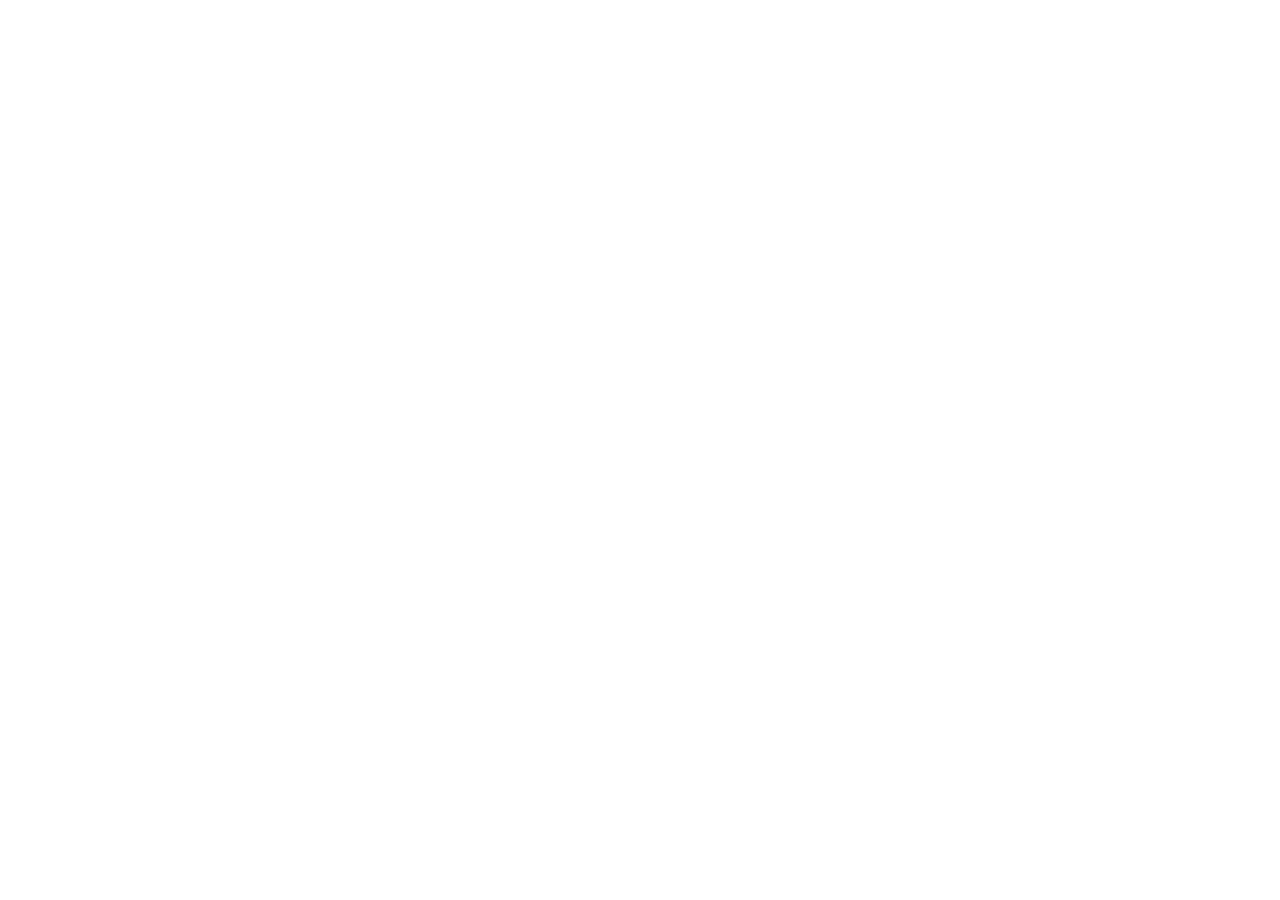
==== index.html @ c82cb7b7 "first" ====
<!DOCTYPE html>
<!-- 이 파일은 웹페이지의 뼈대(구조)를 만드는 곳입니다.
     화면에 무엇을 보여줄지(제목, 검색창, Top5 목록, 추가 버튼 등)를 여기에 적습니다. -->
<html lang="ko">
  <head>
    <meta charset="UTF-8" />
    <meta name="viewport" content="width=device-width, initial-scale=1.0" />
    <title>MyTop5 - 영화 & 드라마 추천</title>

    <!-- 디자인(색, 크기 등)을 정해 둔 CSS 파일을 불러옵니다. -->
    <link rel="stylesheet" href="css/style.css" />

    <!-- 동작(목록 보여주기, 검색, 추가 등)을 적어 둔 JS 파일을 불러옵니다.
         defer: HTML을 다 읽은 뒤에 JS가 실행되도록 합니다. -->
    <script src="js/main.js" defer></script>
  </head>
  <body>
    <!-- 여기에 화면을 만듭니다.
         예: 상단 제목 / 검색창 / Top5 목록 영역 / 사이드의 "추가하기" 버튼 -->
  </body>
</html>
---- css/style.css ----
/* 이 파일은 화면의 디자인(색, 크기, 위치, 폰트 등)을 적는 곳입니다.
   예: 상단 제목 스타일, 검색창 모양, Top5 카드 모양, 버튼 색 등 */
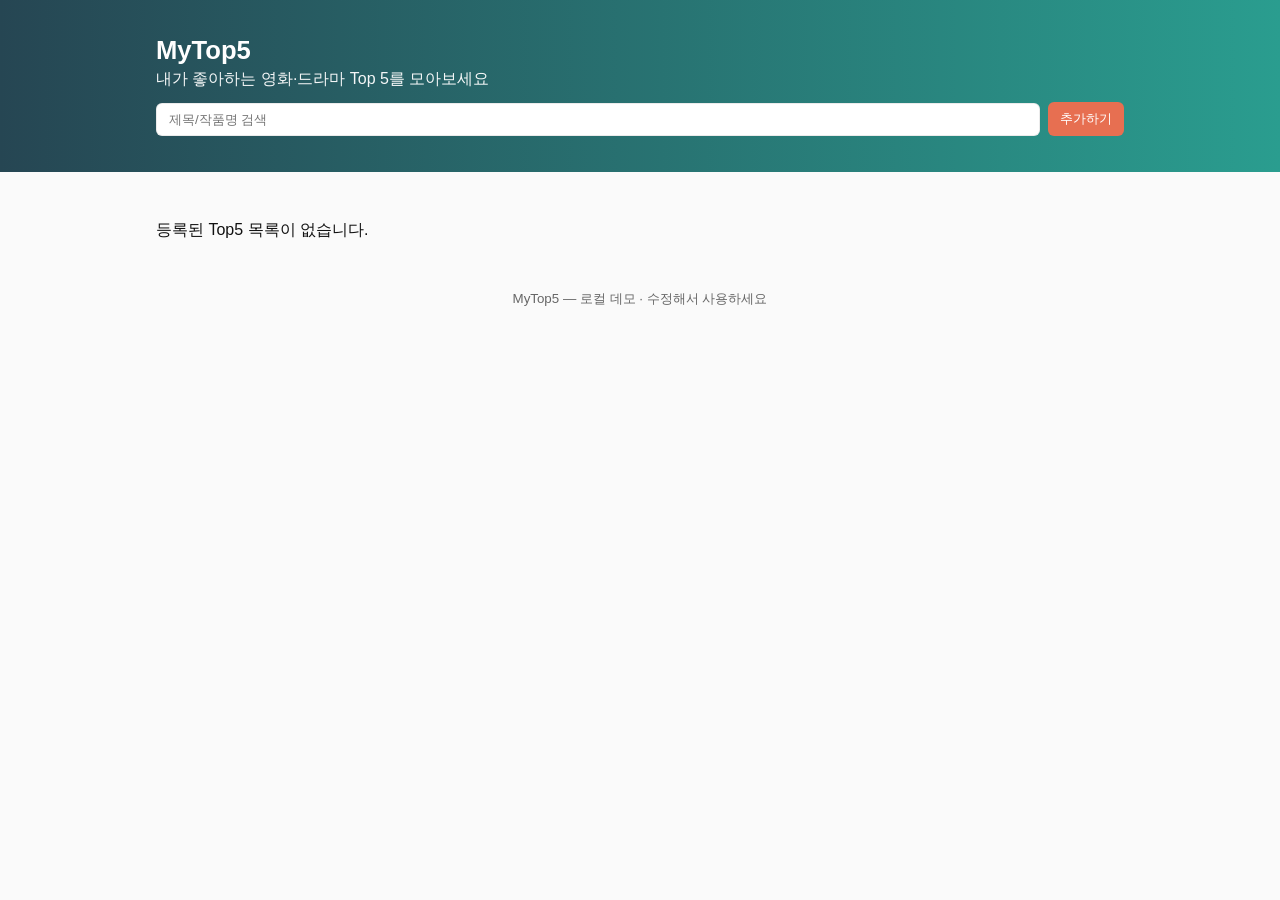
==== commit a4557958: "fgh" ====
--- a/index.html
+++ b/index.html
@@ -1,6 +1,6 @@
 <!DOCTYPE html>
 <!-- 이 파일은 웹페이지의 뼈대(구조)를 만드는 곳입니다.
-     화면에 무엇을 보여줄지(제목, 검색창, Top5 목록, 추가 버튼 등)를 여기에 적습니다. -->
+  화면에 무엇을 보여줄지(제목, 검색창, Top5 목록, 추가 버튼 등)를 여기에 적습니다. -->
 <html lang="ko">
   <head>
     <meta charset="UTF-8" />
@@ -11,11 +11,294 @@
     <link rel="stylesheet" href="css/style.css" />
 
     <!-- 동작(목록 보여주기, 검색, 추가 등)을 적어 둔 JS 파일을 불러옵니다.
-         defer: HTML을 다 읽은 뒤에 JS가 실행되도록 합니다. -->
-    <script src="js/main.js" defer></script>
+        defer: HTML을 다 읽은 뒤에 JS가 실행되도록 합니다. -->
+    <script>
+      const LOCAL_DATA_URL = 'data/top5_lists.json';
+      // ⚠️ 아래 주소를 본인의 n8n Webhook URL로 바꿔주세요.
+      const N8N_WEBHOOK_URL = 'http://localhost:5678/webhook-test/a06ee3c2-025c-40c7-bc3f-64bb4427c3e7';
+      const AGE_RATINGS = ['전체이용가', '8세이상', '15세이상', '18세이상', '청소년 금지'];
+      
+      let lists = [];
+      let $lists, $search, $addBtn, $addModal, $addModalClose, $addForm, $addFormCancel;
+      let $itemsContainer, $detailModal, $detailModalClose, $detailModalOverlay, $detailContent;
+      
+      function escapeHtml(str){
+        return String(str)
+          .replace(/&/g,'&amp;').replace(/</g,'&lt;').replace(/>/g,'&gt;')
+          .replace(/"/g,'&quot;').replace(/'/g,'&#39;');
+      }
+      
+      function getTodayDate(){
+        return new Date().toISOString().split('T')[0];
+      }
+      
+      function createItemInputs(){
+        let html = '';
+        for(let i = 1; i <= 5; i++){
+          html += `<div class="item-group"><h4>${i}번</h4><div class="item-input-group">
+            <input type="text" class="item-title" placeholder="${i}번 제목" data-index="${i}" />
+            <select class="item-age" data-index="${i}">
+              ${AGE_RATINGS.map(r => `<option value="${r}">${r}</option>`).join('')}
+            </select></div></div>`;
+        }
+        return html;
+      }
+      
+      function openAddModal(){ $itemsContainer.innerHTML = createItemInputs(); $addForm.reset(); $addModal.style.display = 'flex'; const authorNameElement = document.getElementById('authorName'); authorNameElement.focus(); authorNameElement.select(); }
+      function closeAddModal(){ $addModal.style.display = 'none'; }
+      
+      function openDetailModal(item){
+        function ageClass(r){
+          if(!r) return 'age-badge';
+          if(r.includes('전체')) return 'age-badge all';
+          if(r === '8세이상') return 'age-badge _8';
+          if(r === '15세이상') return 'age-badge _15';
+          if(r === '18세이상') return 'age-badge _18';
+          if(r.includes('청소년')) return 'age-badge ban';
+          return 'age-badge';
+        }
+
+        const itemsHtml = (item.items || []).map(i => {
+          const age = (typeof i === 'string') ? '' : (i.ageRating || '표기없음');
+          const genre = (typeof i === 'string') ? '' : (i.genre || '');
+          const cls = age ? ageClass(age) : 'age-badge';
+          const ageHtml = age ? `<span class="${cls}">${escapeHtml(age)}</span>` : '';
+          const genreHtml = genre ? `<span style="font-size:0.85rem;color:#666;margin-left:0.6rem">${escapeHtml(genre)}</span>` : '';
+          return `<li><span class="detail-item-title">${escapeHtml(i.title || i)}</span>${ageHtml}${genreHtml}</li>`;
+        }).join('');
+
+        const html = `
+          <div class="detail-view">
+            <h2>${escapeHtml(item.title)}</h2>
+            ${item.genre ? `<div class="card-genre" style="margin-top:6px;margin-bottom:8px">${escapeHtml(item.genre)}</div>` : ''}
+            <p class="detail-description">${escapeHtml(item.description || item.comment || '')}</p>
+            <div class="detail-items">
+              <h3>Top 5</h3>
+              <ol>${itemsHtml}</ol>
+            </div>
+          </div>
+        `;
+
+        $detailContent.innerHTML = html;
+        $detailModal.style.display = 'flex';
+      }
+      
+      function closeDetailModal(){ $detailModal.style.display = 'none'; }
+      
+      function renderLists(items){
+        $lists.innerHTML = '';
+        if(items.length === 0){ $lists.innerHTML = '<p>등록된 Top5 목록이 없습니다.</p>'; return; }
+        const frag = document.createDocumentFragment();
+        items.forEach(item => {
+          const card = document.createElement('article');
+          card.className = 'card';
+          card.setAttribute('role', 'button');
+          card.setAttribute('tabindex', '0');
+          card.innerHTML = `<h3>${escapeHtml(item.title)}</h3>${item.genre ? `<div class="card-genre">${escapeHtml(item.genre)}</div>` : ''}<p class="comment">${escapeHtml(item.description || item.comment || '')}</p><button type="button" class="delete-button" aria-label="삭제">삭제</button>`;
+          const deleteBtn = card.querySelector('.delete-button');
+          deleteBtn.addEventListener('click', (e) => {
+            e.stopPropagation();
+            deleteItem(item.id);
+          });
+          card.addEventListener('click', () => openDetailModal(item));
+          card.addEventListener('keypress', (e) => { if(e.key === 'Enter' || e.key === ' ') openDetailModal(item); });
+          frag.appendChild(card);
+        });
+        $lists.appendChild(frag);
+      }
+
+      function deleteItem(id){
+        if(typeof id === 'undefined') return;
+        lists = lists.filter(item => item.id !== id);
+        try{ localStorage.setItem('top5_lists', JSON.stringify(lists)); } catch(e){ console.warn('삭제 후 로컬 저장 실패:', e); }
+        renderLists(lists);
+      }
+      
+      
+      function filterLists(q){
+        const t = q.trim().toLowerCase();
+        if(!t) return lists;
+        return lists.filter(l=> (l.title||'').toLowerCase().includes(t) || (l.items||[]).map(i => typeof i === 'string' ? i : i.title).join(' ').toLowerCase().includes(t));
+      }
+      
+      function debounce(fn, wait=200){ let t; return (...args)=>{ clearTimeout(t); t = setTimeout(()=>fn(...args), wait); }; }
+      const onSearch = debounce((ev)=>{ renderLists(filterLists(ev.target.value || '')); });
+      
+      async function sendToN8n(payload){
+        try{
+          const response = await fetch(N8N_WEBHOOK_URL, {
+            method: 'POST',
+            headers: { 'Content-Type': 'application/json' },
+            body: JSON.stringify(payload)
+          });
+          if(!response.ok){
+            console.warn('n8n 웹훅 전송 실패:', response.status, response.statusText);
+            return false;
+          }
+          console.log('n8n 웹훅 전송 성공');
+          return true;
+        }catch(error){
+          console.warn('n8n 웹훅 전송 오류:', error);
+          return false;
+        }
+      }
+
+      async function handleFormSubmit(e){
+        e.preventDefault();
+        const authorName = document.getElementById('authorName').value.trim();
+        const listTitle = document.getElementById('listTitle').value.trim();
+        const listGenre = document.getElementById('listGenre').value ? document.getElementById('listGenre').value.trim() : '';
+        const listDescription = document.getElementById('listDescription').value.trim();
+        if(!authorName || !listTitle){ alert('작성자이름과 제목은 필수입니다.'); return; }
+        const items = [];
+        for(let i = 1; i <= 5; i++){
+          const titleInput = document.querySelector(`.item-title[data-index="${i}"]`);
+          const ageInput = document.querySelector(`.item-age[data-index="${i}"]`);
+          if(titleInput && titleInput.value.trim()){
+            items.push({
+              title: titleInput.value.trim(),
+              ageRating: ageInput ? ageInput.value : '전체이용가'
+            });
+          }
+        }
+        if(items.length === 0){ alert('최소 1개 이상의 항목을 입력하세요.'); return; }
+        const newItem = {
+          id: Math.max(0, ...lists.map(l => l.id || 0)) + 1,
+          author: authorName, title: listTitle, genre: listGenre,
+          description: listDescription, items: items, comment: listDescription
+        };
+
+        // 먼저 n8n으로 전송을 시도합니다. 실패하면 항목을 생성하지 않고 폼을 유지합니다.
+        const sent = await sendToN8n(newItem);
+        if(!sent){
+          alert('n8n 전송에 실패했습니다. 항목은 생성되지 않았습니다. 콘솔을 확인하세요.');
+          return;
+        }
+
+        // 전송 성공 시에만 목록에 추가하고 저장합니다.
+        lists.unshift(newItem);
+        localStorage.setItem('top5_lists', JSON.stringify(lists));
+        closeAddModal();
+        renderLists(lists);
+        alert('성공적으로 추가되고 n8n으로 전송되었습니다!');
+      }
+      
+      function init(){
+        $lists = document.getElementById('lists');
+        $search = document.getElementById('search');
+        $addBtn = document.getElementById('addBtn');
+        $addModal = document.getElementById('addModal');
+        $addModalClose = document.getElementById('addModalClose');
+        $addForm = document.getElementById('addForm');
+        $addFormCancel = document.getElementById('addFormCancel');
+        $itemsContainer = document.getElementById('itemsContainer');
+        $detailModal = document.getElementById('detailModal');
+        $detailModalClose = document.getElementById('detailModalClose');
+        $detailModalOverlay = document.getElementById('detailModalOverlay');
+        $detailContent = document.getElementById('detailContent');
+        
+        $search.addEventListener('input', onSearch);
+        $addBtn.addEventListener('click', openAddModal);
+        $addModalClose.addEventListener('click', closeAddModal);
+        $addFormCancel.addEventListener('click', closeAddModal);
+        $addForm.addEventListener('submit', handleFormSubmit);
+        $detailModalClose.addEventListener('click', closeDetailModal);
+        $detailModalOverlay.addEventListener('click', closeDetailModal);
+        document.addEventListener('keydown', (e) => {
+          if(e.key === 'Escape'){
+            if($addModal.style.display === 'flex') closeAddModal();
+            if($detailModal.style.display === 'flex') closeDetailModal();
+          }
+        });
+        
+        try{
+          const saved = localStorage.getItem('top5_lists');
+          if(saved){
+            lists = JSON.parse(saved);
+            lists.forEach(l => { if(l && l.hasOwnProperty('date')) delete l.date; });
+            renderLists(lists);
+            return;
+          }
+        } catch(e){}
+
+        renderLists(lists);
+      }
+      
+      document.addEventListener('DOMContentLoaded', init);
+    </script>
   </head>
   <body>
-    <!-- 여기에 화면을 만듭니다.
-         예: 상단 제목 / 검색창 / Top5 목록 영역 / 사이드의 "추가하기" 버튼 -->
+    <header class="site-header">
+      <div class="container">
+        <h1>MyTop5</h1>
+        <p class="tagline">내가 좋아하는 영화·드라마 Top 5를 모아보세요</p>
+        <div class="controls">
+          <label for="search" class="visually-hidden">검색</label>
+          <input id="search" type="search" placeholder="제목/작품명 검색" aria-label="검색" />
+          <button id="addBtn" class="btn" onmousedown="document.getElementById('authorName').focus()">추가하기</button>
+        </div>
+      </div>
+    </header>
+
+    <!-- 데이터 추가 모달 -->
+    <div id="addModal" class="modal" style="display: none;">
+      <div class="modal-content add-form-modal">
+        <button class="modal-close" id="addModalClose" aria-label="닫기">&times;</button>
+        <h2>Top5 목록 추가</h2>
+        <form id="addForm">
+          <div class="form-group">
+            <label for="authorName">작성자이름</label>
+            <input type="text" id="authorName" required />
+          </div>
+
+          <div class="form-group">
+            <label for="listTitle">제목</label>
+            <input type="text" id="listTitle" required />
+          </div>
+
+          <div class="form-group">
+            <label for="listGenre">장르</label>
+            <input type="text" id="listGenre" placeholder="예: 액션, 드라마, 로맨스" />
+          </div>
+
+          <div class="form-group">
+            <label for="listDescription">본문</label>
+            <textarea id="listDescription" rows="3"></textarea>
+          </div>
+
+          <div class="form-section-title">Top 5 항목</div>
+          <div id="itemsContainer">
+            <!-- 동적으로 생성됨 -->
+          </div>
+
+          <div class="form-actions">
+            <button type="submit" class="btn btn-primary">추가하기</button>
+            <button type="button" class="btn btn-secondary" id="addFormCancel">취소</button>
+          </div>
+        </form>
+      </div>
+    </div>
+
+    <!-- 상세 보기 모달 -->
+    <div id="detailModal" class="modal" style="display: none;">
+      <div class="modal-overlay" id="detailModalOverlay"></div>
+      <div class="modal-content detail-modal">
+        <button class="modal-close" id="detailModalClose" aria-label="닫기">&times;</button>
+        <div id="detailContent">
+          <!-- 동적으로 생성됨 -->
+        </div>
+      </div>
+    </div>
+
+    <main class="container" id="main">
+      <section aria-labelledby="lists-heading">
+        <h2 id="lists-heading" class="sr-only">Top5 목록</h2>
+        <div id="lists" class="lists-grid" aria-live="polite"></div>
+      </section>
+    </main>
+
+    <footer class="site-footer container">
+      <small>MyTop5 — 로컬 데모 · 수정해서 사용하세요</small>
+    </footer>
   </body>
-</html>
+</html> 
--- a/css/style.css
+++ b/css/style.css
@@ -1,2 +1,109 @@
-/* 이 파일은 화면의 디자인(색, 크기, 위치, 폰트 등)을 적는 곳입니다.
-   예: 상단 제목 스타일, 검색창 모양, Top5 카드 모양, 버튼 색 등 */
+/* 기본 리셋 */
+* { box-sizing: border-box; }
+html,body{ height:100%; }
+body{
+   margin:0; font-family: -apple-system, BlinkMacSystemFont, 'Segoe UI', Roboto, 'Noto Sans KR', 'Apple SD Gothic Neo', 'Malgun Gothic', sans-serif;
+   background:#fafafa; color:#111;
+}
+
+.container{ max-width:1000px; margin:0 auto; padding:1rem; }
+
+.site-header{ background:linear-gradient(90deg,#264653,#2a9d8f); color:#fff; padding:1.25rem 0; }
+.site-header h1{ margin:0; font-size:1.6rem; }
+.site-header .tagline{ margin:0.25rem 0 0.75rem; opacity:0.95; }
+.controls{ display:flex; gap:0.5rem; align-items:center; }
+#search{ flex:1; padding:0.5rem 0.75rem; border-radius:6px; border:1px solid rgba(0,0,0,0.08); }
+.btn{ background:#e76f51; color:#fff; border:none; padding:0.5rem 0.75rem; border-radius:6px; cursor:pointer; }
+.btn:hover{ opacity:0.95; }
+
+.lists-grid{ display:grid; grid-template-columns: repeat(3,1fr); gap:1rem; margin-top:1rem; }
+.card{ background:#fff; border-radius:8px; box-shadow:0 4px 14px rgba(16,24,40,0.06); padding:1rem; display:flex; flex-direction:column; gap:0.5rem; position:relative; }
+.card h3{ margin:0; font-size:0.95rem; }
+.card .delete-button{ position:absolute; left:0.75rem; bottom:0.75rem; background:transparent; border:none; color:#777; font-size:0.75rem; padding:0.25rem 0.4rem; border-radius:4px; cursor:pointer; transition:color 0.2s ease, background 0.2s ease; }
+.card .delete-button:hover{ color:#e63946; background:rgba(230,57,70,0.08); }
+.card .delete-button:focus{ outline:2px solid rgba(230,57,70,0.3); outline-offset:2px; }
+.meta{ font-size:0.85rem; color:#666; }
+.items{ margin:0; padding-left:1rem; }
+.items li{ margin:0.25rem 0; }
+
+.site-footer{ text-align:center; color:#666; padding:1rem 0; }
+
+/* 접근성용 숨김 클래스 */
+.visually-hidden{ position:absolute !important; height:1px; width:1px; overflow:hidden; clip:rect(1px,1px,1px,1px); white-space:nowrap; }
+.sr-only{ position:absolute !important; height:1px; width:1px; overflow:hidden; clip:rect(1px,1px,1px,1px); white-space:nowrap; }
+
+/* 반응형 */
+@media (max-width:900px){ .lists-grid{ grid-template-columns: repeat(2,1fr); } }
+@media (max-width:600px){ .lists-grid{ grid-template-columns:1fr; } .controls{ flex-direction:column; align-items:stretch; } }
+
+/* 간단한 focus 스타일 */
+button:focus, input:focus{ outline:3px solid rgba(42,157,143,0.18); outline-offset:2px; }
+
+/* 카드 내 코멘트 줄임 */
+.comment{ color:#444; font-size:0.95rem; display: -webkit-box; -webkit-line-clamp: 1; -webkit-box-orient: vertical; overflow: hidden; text-overflow: ellipsis; }
+
+/* 모달 */
+.modal { position: fixed; top: 0; left: 0; width: 100%; height: 100%; background: rgba(0, 0, 0, 0.5); display: flex; justify-content: center; align-items: center; z-index: 1000; }
+.modal-overlay { position: absolute; top: 0; left: 0; width: 100%; height: 100%; }
+.modal-content { background: #fff; border-radius: 8px; padding: 2rem; max-height: 90vh; overflow-y: auto; z-index: 1001; position: relative; }
+.add-form-modal { max-width: 600px; width: 90%; }
+.detail-modal { max-width: 700px; width: 90%; }
+.modal-close { position: absolute; top: 1rem; right: 1rem; background: none; border: none; font-size: 2rem; cursor: pointer; color: #666; padding: 0; width: 2rem; height: 2rem; display: flex; align-items: center; justify-content: center; }
+.modal-close:hover { color: #111; }
+
+/* 폼 스타일 */
+.form-group { margin-bottom: 1.5rem; display: flex; flex-direction: column; }
+.form-group label { font-weight: 600; margin-bottom: 0.5rem; color: #111; }
+.form-group input[type="text"],
+.form-group textarea,
+.form-group select { padding: 0.75rem; border: 1px solid #ddd; border-radius: 6px; font-family: inherit; font-size: 1rem; }
+.form-group input[type="text"]:focus,
+.form-group textarea:focus,
+.form-group select:focus { outline: none; border-color: #2a9d8f; box-shadow: 0 0 0 3px rgba(42, 157, 143, 0.1); }
+
+.form-section-title { font-weight: 700; font-size: 1.1rem; margin: 1.5rem 0 1rem; color: #111; }
+
+.item-group { background: #f5f5f5; padding: 1rem; border-radius: 6px; margin-bottom: 1rem; }
+.item-group h4 { margin: 0 0 0.75rem; font-size: 0.95rem; color: #333; }
+
+.item-input-group { display: grid; grid-template-columns: 1fr 140px; gap: 0.75rem; align-items: flex-end; }
+.item-input-group input { padding: 0.5rem; border: 1px solid #ddd; border-radius: 4px; }
+.item-input-group select { padding: 0.5rem; border: 1px solid #ddd; border-radius: 4px; }
+
+.form-actions { display: flex; gap: 0.75rem; margin-top: 2rem; }
+.btn-primary { flex: 1; background: #2a9d8f; color: #fff; border: none; padding: 0.75rem; border-radius: 6px; cursor: pointer; font-weight: 600; }
+.btn-primary:hover { background: #248a7e; }
+.btn-secondary { flex: 1; background: #ddd; color: #111; border: none; padding: 0.75rem; border-radius: 6px; cursor: pointer; font-weight: 600; }
+.btn-secondary:hover { background: #ccc; }
+
+/* 카드 - 목록 표시 */
+.card { cursor: pointer; transition: transform 0.2s, box-shadow 0.2s; }
+.card:hover { transform: translateY(-4px); box-shadow: 0 8px 20px rgba(16, 24, 40, 0.12); }
+.card-genre { font-size: 0.8rem; color: #999; margin: 0.25rem 0 0.5rem; font-weight: 500; }
+
+/* 상세 보기 모달 */
+.detail-view { display: flex; flex-direction: column; }
+.detail-view h2 { margin: 0 0 0.5rem; font-size: 1.8rem; color: #111; }
+.detail-meta { display: flex; justify-content: space-between; align-items: flex-end; margin-bottom: 1.5rem; }
+.detail-date { font-size: 0.85rem; color: #999; }
+.detail-age { font-size: 0.85rem; color: #999; }
+.detail-description { margin: 1.5rem 0; line-height: 1.6; color: #333; font-size: 1rem; }
+.detail-items { margin: 1.5rem 0; }
+.detail-items h3 { margin: 0 0 1rem; font-size: 1.1rem; color: #111; }
+.detail-items ol { margin: 0; padding-left: 1.5rem; }
+.detail-items li { margin: 0.75rem 0; display: flex; justify-content: space-between; align-items: center; }
+.detail-item-title { flex: 1; }
+.detail-item-age { font-size: 0.85rem; color: #999; margin-left: 1rem; }
+.detail-author { font-size: 0.9rem; color: #666; margin-top: 1.5rem; padding-top: 1rem; border-top: 1px solid #eee; }
+
+/* 연령 배지 */
+.age-badge { display:inline-block; padding:0.15rem 0.5rem; border-radius:999px; font-size:0.75rem; font-weight:600; margin-left:0.6rem; }
+.age-badge.all { background:#2ecc71; color:#fff; }
+.age-badge._8 { background:#28d5e8; color:#222; }
+.age-badge._15 { background:#f1c40f; color:#222; }
+.age-badge._18 { background:#e74c3c; color:#fff; }
+.age-badge.ban { background:#111; color:#fff; }
+
+/* 항목별 장르 입력 스타일 */
+.item-genre-input { padding:0.45rem; border:1px solid #ddd; border-radius:4px; }
+
